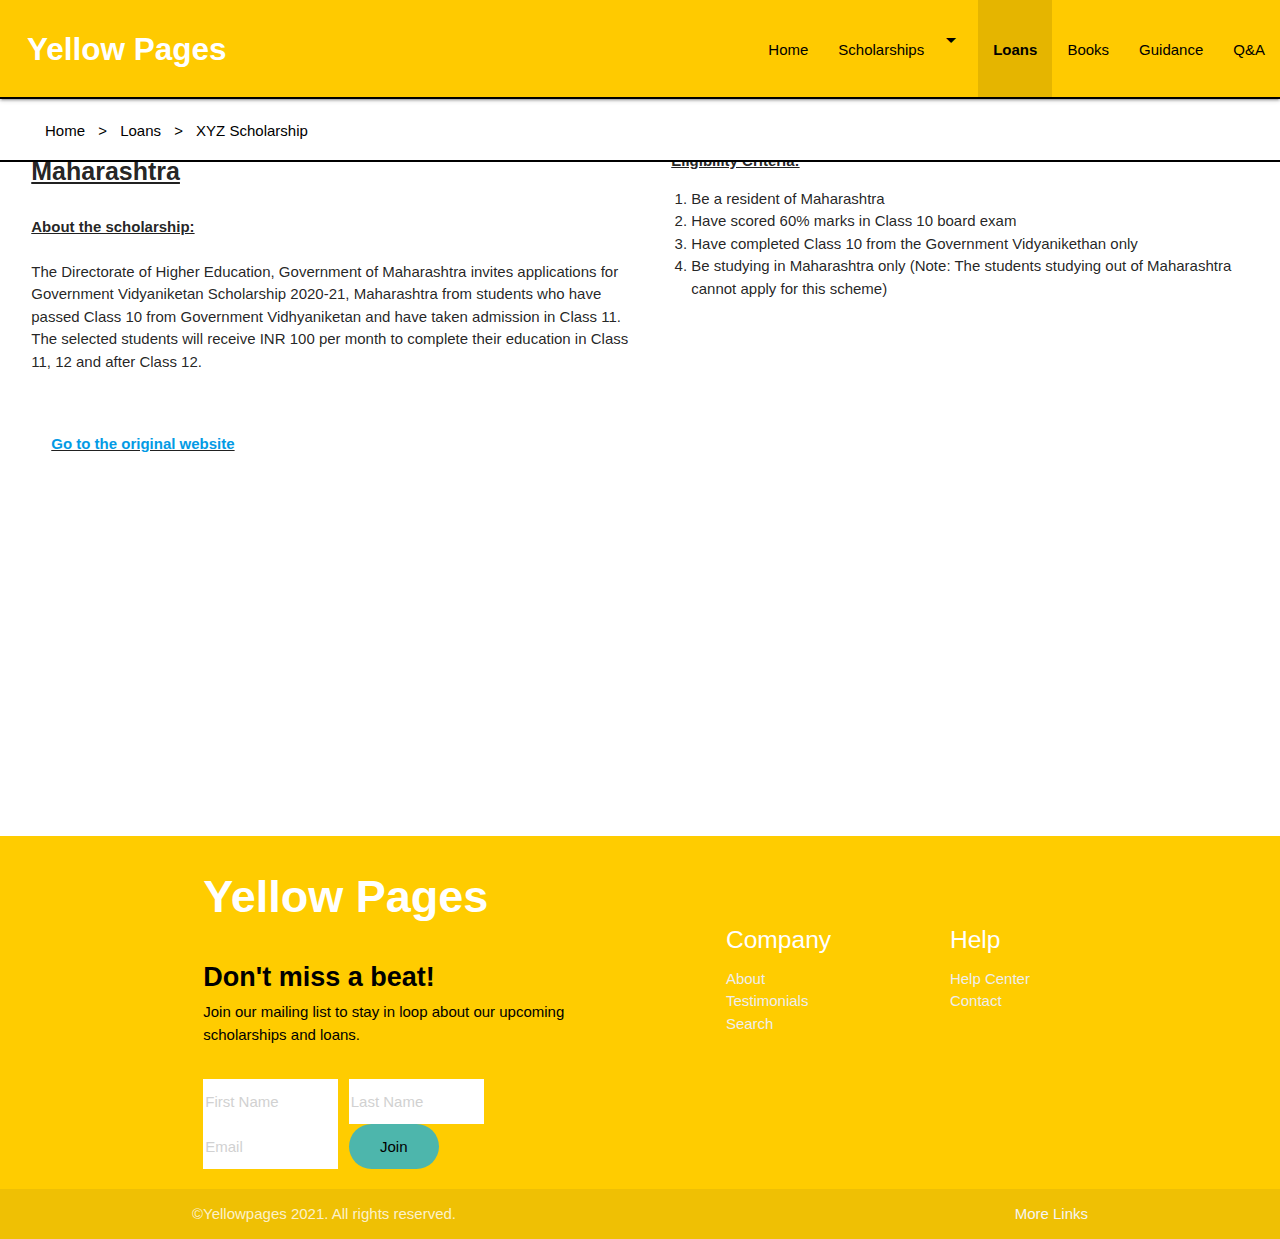
==== aboutscholarship.html @ 7400010f "update: new features" ====
<!DOCTYPE html>
<html>
<title>Yellow Pages</title>

<head>
    <!--Adding header-->
    <meta charset="UTF-8">
    <meta http-equiv="X-UA-Compatible" content="IE=edge">
    <meta name="viewport" content="width=device-width, initial-scale=1.0">
    <!-- Compiled and minified CSS -->
    <link rel="stylesheet" href="https://cdnjs.cloudflare.com/ajax/libs/materialize/1.0.0/css/materialize.min.css">
    <!--Import Google Icon Font-->
    <link href="https://fonts.googleapis.com/icon?family=Material+Icons" rel="stylesheet">
    <!--Import materialize.css-->
    <link type="text/css" rel="stylesheet" href="css/materialize.min.css" media="screen,projection" />


    <link href="navbar.css" rel="stylesheet">
    <link href="footer.css" rel="stylesheet">
    <link href="breadcrumb.css" rel="stylesheet">
    <link href="aboutscholarship.css" rel="stylesheet">

    <title>Yellow Pages</title>

</head>

<body>

    <div class="navbar-container">
        <ul id="dropdown1" class="dropdown-content">
            <li><a href="#!">School</a></li>
            <li><a href="#!">Junior College</a></li>
            <li><a href="#!">Diploma/ Polytechnic</a></li>
            <li><a href="#!">Graduate</a></li>
            <li><a href="#!">Post - Graduate</a></li>
            <li><a href="#!">PhD/ Post - Doctorate</a></li>
        </ul>

        <nav>
            <div class="nav-wrapper">
                <a href="#" class="brand-logo">
                    Yellow Pages
                </a>
                <a href="#" data-target="mobile-demo" class="sidenav-trigger"><i class="material-icons">menu</i></a>
                <ul id="nav-mobile" class="right hide-on-med-and-down menu-list">
                    <li><a href="index.html">Home</a></li>
                    <li><a class="dropdown-trigger" href="#!" data-target="dropdown1">Scholarships<i
                                class="material-icons right">arrow_drop_down</i></a></li>
                    <li class="active"><a href="loans.html">Loans</a></li>
                    <li><a href="#">Books</a></li>
                    <li><a href="#">Guidance</a></li>
                    <li><a href="faq.html">Q&A</a></li>
                </ul>
            </div>
        </nav>

        <ul class="sidenav" id="mobile-demo">
            <li class="sidenav-option" style="display: none;"><a href="index.html">Home</a></li>
            <li class="sidenav-option"><a href="index.html">Home</a></li>
            <ul class="collapsible">
                <li>
                    <div class="collapsible-header"><span>Scholarships</span></div>
                    <div class="collapsible-body">
                        <ul>
                            <li><a href="#!"><span>Lorem</span></a></li>
                            <li><a href="#!"><span>School</span></a></li>
                            <li><a href="#!"><span>Junior College</span></a></li>
                            <li><a href="#!"><span>Diploma/ Polytechnic</span></a></li>
                            <li><a href="#!"><span>Graduate</span></a></li>
                            <li><a href="#!"><span>Post - Graduate</span></a></li>
                            <li><a href="#!"><span>PhD/ Post - Doctorate</span></a></li>
                        </ul>
                    </div>
                </li>
            </ul>
            <li class="active sidenav-option"><a href="loans.html">Loans</a></li>
            <li class="sidenav-option"><a href="#">Books</a></li>
            <li class="sidenav-option"><a href="#">Guidance</a></li>
            <li class="sidenav-option"><a href="faq.html">Q&A</a></li>
        </ul>
        <nav class="breadcrumb-container">
            <div class="nav-wrapper breadcrumb-navwrapper">
                <div class="col s12 breadcrumb-content">
                    <a href="#index.html">Home</a> >
                    <a href="#loans.html">Loans</a> >
                    <a href="#xyzscholarship.html">XYZ Scholarship</a>
                </div>
            </div>
        </nav>
    </div>



    <div class="row">


        <div class="col s6">
            <br>
            <br>
            <br>
            <div class="Name">
                <p><u><b><img src="https://d2w7l1p59qkl0r.cloudfront.net/static/scholarship_logo/logo_19978_1615638638.png"
                                width="30" height="30">Government Vidyaniketan Scholarship 2020-21,
                            Maharashtra</b></u>
                </p>
            </div>

            <div class="About">
                <p><u><b> About the scholarship:</b></u><br><br>The Directorate of Higher Education, Government of
                    Maharashtra invites applications for Government Vidyaniketan Scholarship 2020-21, Maharashtra
                    from
                    students who have passed Class 10 from Government Vidhyaniketan and have taken admission in
                    Class
                    11. The selected students will receive INR 100 per month to complete their education in Class
                    11, 12
                    and after Class 12.</p>
                <br>
                <br>
                <div class="link">
                    <u><b><a href="https://www.buddy4study.com/scholarship/government-vidyaniketan-scholarship-maharashtra">
                                Go to the original website</a></b></u>
                </div>
            </div>
        </div>

        <div class="col s6">
            <br>
            <br>
            <br>
            <br>
            <br>
            <br>
            <div class="Eligibility">
                <u><b>
                        <p> Eligibility Criteria:<br>
                    </b></u>
                <ol class="Eligibility">
                    <li>Be a resident of Maharashtra</li>
                    <li>Have scored 60% marks in Class 10 board exam</li>
                    <li>Have completed Class 10 from the Government Vidyanikethan only</li>
                    <li>Be studying in Maharashtra only (Note: The students studying out of Maharashtra cannot apply
                        for
                        this scheme)</li>
                </ol>
                </p>
            </div>

        </div>
    </div>

    <footer class="page-footer" style="background-color: #ffcc00;">
        <div class="container">
            <div class="row">
                <div class="col l6 s12">
                    <p class="white-text foot-head">Yellow Pages</p>
                    <p class="foot-text">
                        <span>Don't miss a beat!</span>
                        <br> Join our mailing list to stay in loop about our upcoming scholarships and loans.
                    </p>
                    <form action="#">
                        <input type="textbox" placeholder="First Name" class="foot-form">
                        <input type="textbox" placeholder="Last Name" class="foot-form">
                        <input type="textbox" placeholder="Email" class="foot-form">
                        <input type="submit" value="Join" class="foot-form-submit teal lighten-2">
                    </form>

                </div>
                <div class="col l2 offset-l1 s6 foot-link">
                    <h5 class="white-text">Company</h5>
                    <ul>
                        <li><a class="grey-text text-lighten-3" href="#!">About</a></li>
                        <li><a class="grey-text text-lighten-3" href="#!">Testimonials</a></li>
                        <li><a class="grey-text text-lighten-3" href="#!">Search</a></li>
                    </ul>
                </div>
                <div class="col l2 offset-l1 s6 foot-link">
                    <h5 class="white-text">Help</h5>
                    <ul>
                        <li><a class="grey-text text-lighten-3" href="#!">Help Center</a></li>
                        <li><a class="grey-text text-lighten-3" href="#!">Contact</a></li>
                    </ul>
                </div>
            </div>
        </div>
        <div class="footer-copyright">
            <div class="container">
                ©Yellowpages 2021. All rights reserved.
                <a class="grey-text text-lighten-4 right" href="#!">More Links</a>
            </div>
        </div>
    </footer>

    <!-- Compiled and minified JavaScript -->
    <script src="https://cdnjs.cloudflare.com/ajax/libs/materialize/1.0.0/js/materialize.min.js"></script>
    <script src="navbar.js" type="text/javascript"></script>

</body>

</html>
---- navbar.css ----
.brand-logo {
    margin-left: 3vmin;
    font-weight: bold;
}

nav {
    height: 11vmin;
    line-height: 11vmin;
    width: 100%;
    position: fixed;
    z-index: 100;
}

.nav-wrapper {
    background-color: #ffca00;
    border-bottom: 0.3vmin solid black;
}

.menu-list li a {
    color: rgb(0, 0, 0);
}

.active {
    font-weight: bold;
}

.dropdown-content {
    width: 30vmin !important;
    height: auto !important;
    color: black;
}

.dropdown-trigger i {
    position: relative;
    top: 0.9vmin;
}

.collapsible:active {
    background: white;
}

.collapsible-header span {
    font-size: 3.5vmin;
    font-weight: 600;
    margin-left: 4vmin;
}

.collapsible-body li span {
    margin-left: 5vmin;
}

.collapsible-body ul li:first-of-type {
    display: none;
}

@media only screen and (max-width: 414px) {
    .brand-logo {
        font-size: 10vmin;
    }
}
---- footer.css ----
.page-footer {
    position: relative;
    top: 40vmin;
}

.foot-head {
    font-size: 5vmin;
    font-weight: bold;
    line-height: 5vmin;
    position: relative;
    bottom: 3vmin;
}

.foot-text span {
    font-size: 3vmin;
    line-height: 3vmin;
    color: black;
    font-weight: bold;
    position: relative;
    bottom: 1vmin;
}

.foot-text {
    color: black;
    position: relative;
    bottom: 2vmin;
}

.foot-form {
    width: 15vmin;
    height: 5vmin;
    background-color: white;
    border: none;
    outline: none;
    color: black;
    margin-right: 0.7vmin;
}

.foot-form-submit {
    height: 5vmin;
    width: 10vmin;
    border-radius: 5vmin;
    outline: none;
    border: none;
}

.foot-link {
    position: relative;
    top: 6vmin;
}
---- breadcrumb.css ----
.breadcrumb-container {
    height: 7vmin;
    line-height: 7vmin;
    position: fixed;
    top: 11vmin;
    z-index: 99;
    box-shadow: none;
}

.breadcrumb-navwrapper {
    background-color: white;
}

.breadcrumb-navwrapper a {
    color: black;
    margin-left: 1vmin;
    margin-right: 1vmin;
}

.breadcrumb-content {
    color: black;
    margin-left: 4vmin;
}
---- aboutscholarship.css ----
.Name{
    padding-left:20px;
    padding-top:20px;
    font-size:25px;
    }
    
    .Eligibility{
    padding-left:20px;
    }
    
    .About{
    padding-left:20px;
    }
    
    .link{
    padding-left:20px;
    }
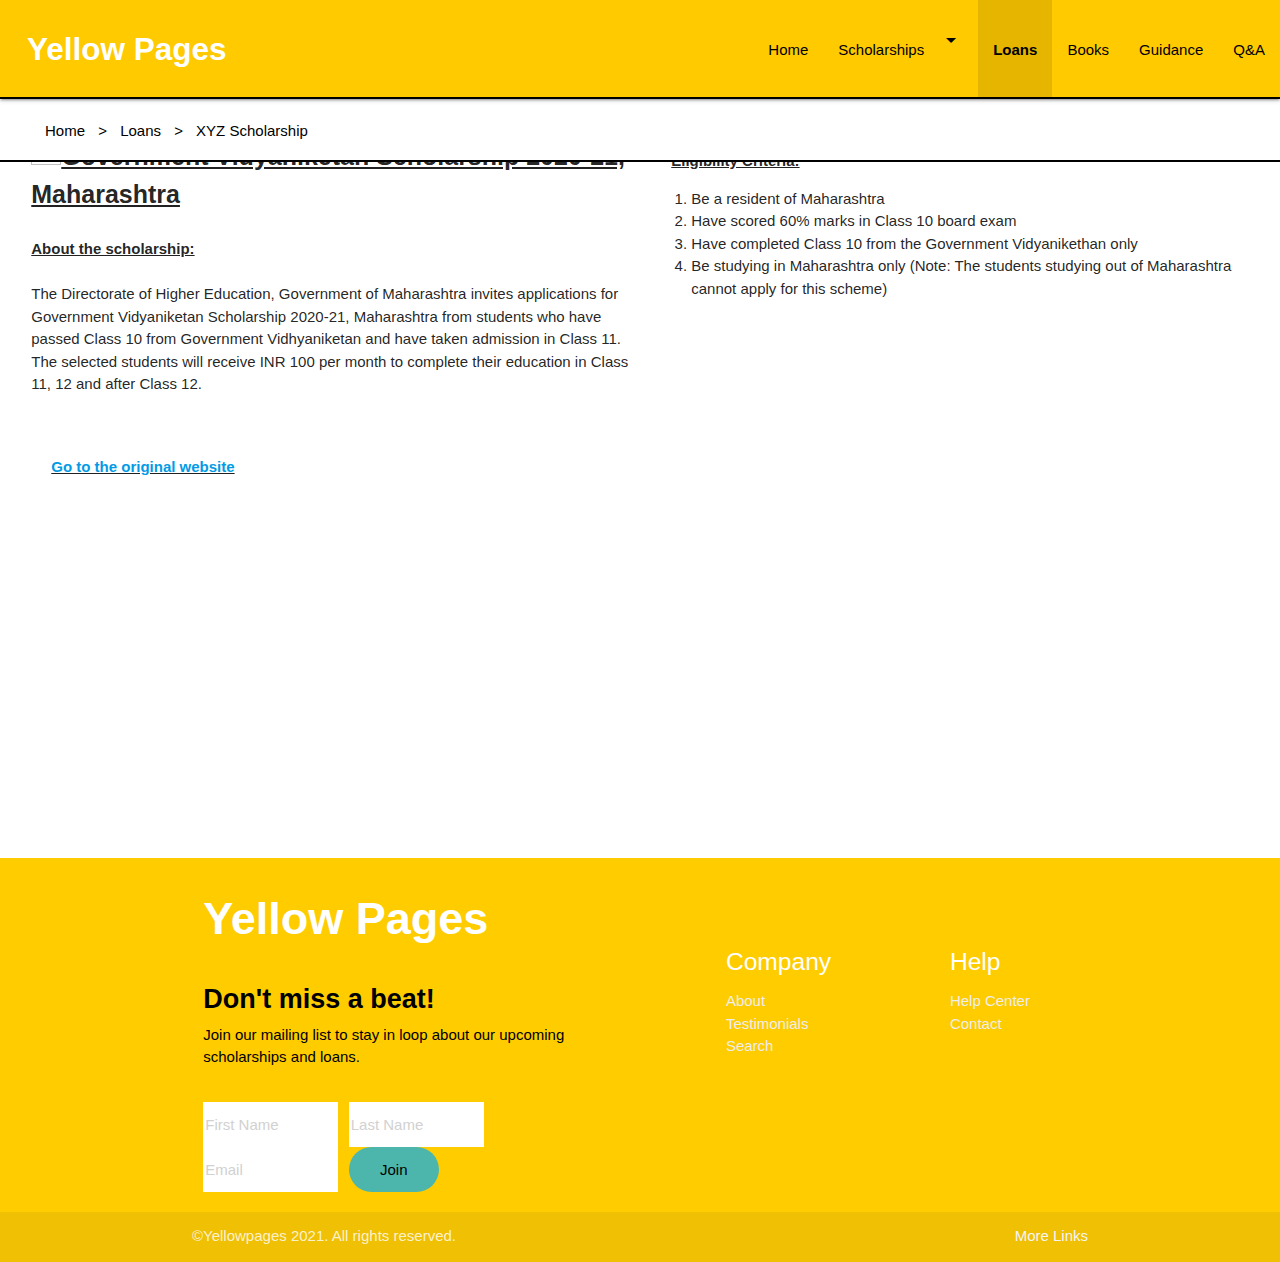
==== commit 107dec21: "Update aboutscholarship.html" ====
--- a/aboutscholarship.html
+++ b/aboutscholarship.html
@@ -98,6 +98,7 @@
             <br>
             <br>
             <br>
+            <br>
             <div class="Name">
                 <p><u><b><img src="https://d2w7l1p59qkl0r.cloudfront.net/static/scholarship_logo/logo_19978_1615638638.png"
                                 width="30" height="30">Government Vidyaniketan Scholarship 2020-21,
